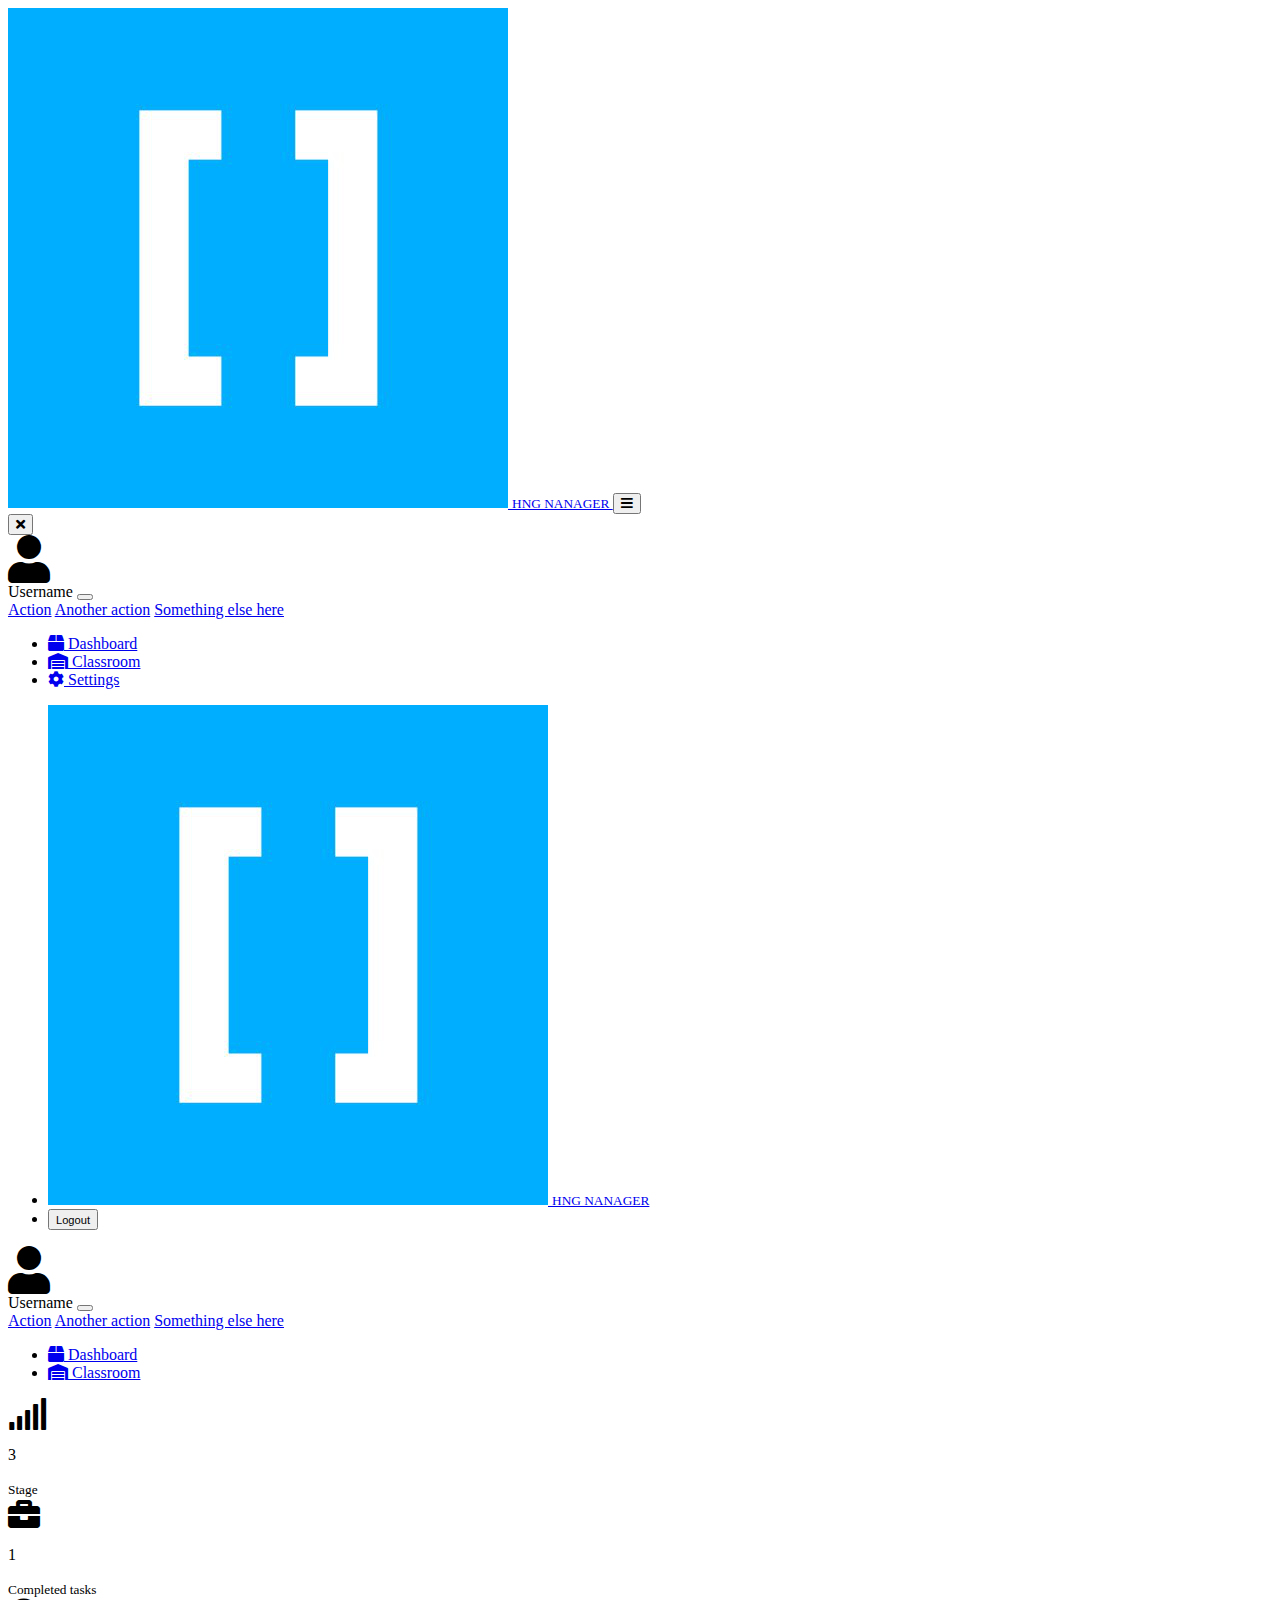
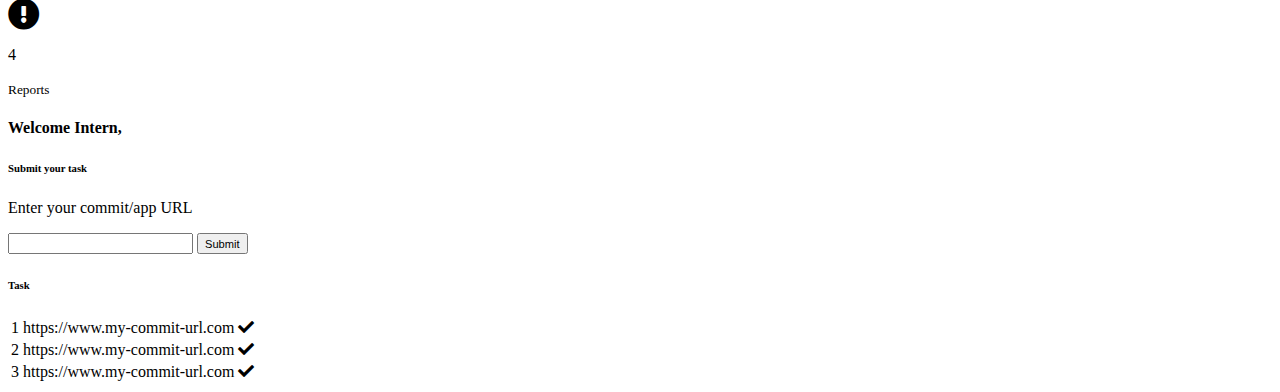
==== dashboard.html @ 2d49c314 "Fix Broken Links" ====
<!DOCTYPE html>
<html lang="en">

<head>
    <meta charset="UTF-8">
    <meta name="viewport" content="width=device-width, initial-scale=1.0">
    <meta http-equiv="X-UA-Compatible" content="ie=edge">
    <title>Intern Dashboard</title>
    <link rel="stylesheet" href="styles/dashboard.css">
    <link rel="stylesheet" href="styles/bootstrap.min.css">
    <link rel="stylesheet" href="https://use.fontawesome.com/releases/v5.7.2/css/all.css">
    <link href="https://fonts.googleapis.com/css?family=Lato:400,700,900&display=swap" rel="stylesheet">
</head>

<body class="pr-0">

    <!--Navbar functioning as Sidebar on mobile-->

    <div class="sidebar">
        <nav class="navbar navbar-expand-md navbar-light bg-white py-2 py-md-0 border">
            <a class="nav-link" href="#">
                <img src="images/logo.png" class="logo" alt="HNG logo">
                <small class="font-weight-bold">
                    HNG NANAGER
                </small>
            </a>
            <button class="navbar-toggler" type="button" data-toggle="collapse" data-target="#navbarSupportedContent" aria-controls="navbarSupportedContent" aria-expanded="false" aria-label="Toggle navigation">
                <span class="fa fa-bars"></span>
            </button>

            <div class="collapse navbar-collapse px-0 mb-0" id="navbarSupportedContent">
                <div class="d-flex justify-content-end ">
                    <button class="navbar-toggler" type="button" data-toggle="collapse" data-target="#navbarSupportedContent" aria-controls="navbarSupportedContent" aria-expanded="false" aria-label="Toggle navigation">
                                <span class="fa fa-times"></span>
                            </button>
                </div>
                <div class="pl-3">
                    <span class="fa fa-user fa-3x"></span>
                </div>
                <div class="dropdown pl-3 mt-2">
                    <span class="font-weight-bold">Username</span>
                    <button class="btn dropdown-btn dropdown-toggle ml-5" type="button" id="dropdownMenuButton" data-toggle="dropdown" aria-haspopup="true" aria-expanded="false">
                            </button>
                    <div class="dropdown-menu" aria-labelledby="dropdownMenuButton">
                        <a class="dropdown-item" href="#">Action</a>
                        <a class="dropdown-item" href="#">Another action</a>
                        <a class="dropdown-item" href="#">Something else here</a>
                    </div>
                </div>
                <ul class="navbar-nav mt-2 pt-1 pt-md-5 pt-md-0 px-0">
                    <li class="nav-item my-2">
                        <a class="nav-link dash font-weight-bold pl-3" href="#"><span class="fa fa-box pr-4"></span> Dashboard</a>
                    </li>
                    <li class="nav-item my-2">
                        <a class="nav-link font-weight-bold pl-3" href="#"><span class="fa fa-warehouse pr-4"></span> Classroom</a>
                    </li>
                    <li class="nav-item my-2">
                        <a class="nav-link font-weight-bold pl-3" href="#"><span class="fa fa-cog pr-4"></span> Settings</a>
                    </li>

                </ul>

            </div>
        </nav>
    </div>

    <!--NavBar for desktop-->

    <div class="container-fluid sticky-top">
        <div class="row">
            <div class="col nav-bar">
                <ul class="nav d-flex align-items-center px-5 py-2">
                    <li class="nav-item">
                        <a class="nav-link" href="#">
                            <img src="images/logo.png" class="logo" alt="HNG logo">
                            <small class="font-weight-bold">
                                HNG NANAGER
                            </small>
                        </a>
                    </li>
                    <li class="nav-item ml-auto">
                        <button class="nav-link btn-sm btn-sky text-uppercase py-1" href="#">
                            <small class=" font-weight-bold">
                                Logout
                            </small>
                        </button>
                    </li>
                </ul>
            </div>
        </div>
    </div>
    <div class="container-fluid dashboard pl-0">
        <div class="row d-flex justify-content-center px-0">

            <!--Sidebar on Desktop-->

            <div class="col-12 col-md-2 pt-3 desktop--sidebar px-0 bg-white">
                <div class="pl-3">
                    <span class="fa fa-user fa-3x"></span>
                </div>
                <div class="dropdown pl-3 mt-2">
                    <span class="font-weight-bold">Username</span>
                    <button class="btn dropdown-btn dropdown-toggle ml-5" type="button" id="dropdownMenuButton" data-toggle="dropdown" aria-haspopup="true" aria-expanded="false">
                    </button>
                    <div class="dropdown-menu" aria-labelledby="dropdownMenuButton">
                        <a class="dropdown-item" href="#">Action</a>
                        <a class="dropdown-item" href="#">Another action</a>
                        <a class="dropdown-item" href="#">Something else here</a>
                    </div>
                </div>
                <ul class="navbar-nav mt-2 pt-5 pt-md-0 px-0">
                    <li class="nav-item my-2">
                        <a class="nav-link dash font-weight-bold pl-3" href="#"><span class="fa fa-box pr-4"></span> Dashboard</a>
                    </li>
                    <li class="nav-item my-2">
                        <a class="nav-link font-weight-bold pl-3" href="classroom.html"><span class="fa fa-warehouse pr-4"></span> Classroom</a>
                    </li>
                    <!-- <li class="nav-item my-2">
                        <a class="nav-link font-weight-bold pl-3" href="#"><span class="fa fa-cog pr-4"></span> Settings</a>
                    </li> -->

                </ul>
            </div>

            <!--Dashboard-->

            <div class="col-12 col-md-10 row py-3 dashboard">
                <div class="col-12 col-md-9">
                    <div class="row d-flex pb-2 justify-content-center">

                        <!--Topbar Section-->

                        <div class="col-4 p-1 p-md-3">
                            <div class="topbar text-center py-3 py-md-4 border">
                                <span class="fa fa-signal fa-2x"></span>
                                <p class="text-center mb-0">3</p>
                                <small>Stage</small>
                            </div>
                        </div>
                        <div class="col-4 p-1 p-md-3">
                            <div class="topbar text-center py-3 py-md-4 border bg-primary text-white">
                                <span class="fa fa-briefcase fa-2x"></span>
                                <p class="text-center mb-0">1</p>
                                <small>Completed tasks</small>
                            </div>
                        </div>

                        <div class="col-4 p-1 p-md-3">
                            <div class="topbar text-center py-3 py-md-4 border">
                                <span class="fa fa-exclamation-circle fa-2x"></span>
                                <p class="text-center mb-0">4</p>
                                <small>Reports</small>
                            </div>
                        </div>
                        <div class="col-12 p-1 p-md-3">
                            <div class="bg-white border-radius p-3 p-md-4 border">
                                <h4 class="font-weight-bold">Welcome Intern,</h4>
                                <h6 class="font-weight-bold mb-3">Submit your task</h6>
                                <p>Enter your commit/app URL</p>
                                <input type="text" class="form--control px-4" />
                                <button class="nav-link btn-sm btn-sky text-uppercase py-1 mt-3" href="#">
                                    <small class=" font-weight-bold">
                                        Submit
                                    </small>
                                </button>
                            </div>
                        </div>
                    </div>
                    <div class="px-2 px-md-3">

                        <!--Task Section-->

                        <div class="row bg-white border-radius border p-2">
                            <h6 class="text-uppercase font-weight-bold">Task</h6>
                            <table class="table">
                                <tbody>
                                    <tr class="d-flex align-items-center border-bottom">
                                        <td class="border-top-0">1</td>
                                        <td class="border-top-0 w-100">https://www.my-commit-url.com</td>
                                        <td class="border-top-0"><span class="fa fa-check text-success"></span></td>
                                    </tr>
                                    <tr class="d-flex align-items-center border-bottom">
                                        <td class="border-top-0">2</td>
                                        <td class="border-top-0 w-100">https://www.my-commit-url.com</td>
                                        <td class="border-top-0"><span class="fa fa-check text-danger"></span></td>
                                    </tr>
                                    <tr class="d-flex align-items-center border-bottom">
                                        <td class="border-top-0">3</td>
                                        <td class="border-top-0 w-100">https://www.my-commit-url.com</td>
                                        <td class="border-top-0"><span class="fa fa-check text-danger"></span></td>
                                    </tr>
                                </tbody>
                            </table>
                        </div>
                    </div>
                </div>
                <div class="col-12 col-md-3">

                </div>
                <div class="col-6 col-md-4 pl-2 pt-3 mt-md-2 p-md-2">

                    <!--Team members Section

                    <div class="border border-radius bg-white p-2">
                        <h6 class="text-uppercase font-weight-bold">Team members</h6>
                        <table class="table">
                            <tbody>
                                <tr class="d-flex align-items-center border-bottom">
                                    <td class="border-top-0"><span class="fa fa-user fa-2x"></span></td>
                                    <td class="border-top-0 w-100">
                                        <small class="font-weight-bold text-uppercase">user 1</small><br>
                                        <small>Front End</small>
                                    </td>
                                    <td class="border-top-0"><span class="fa fa-ellipsis-v"></span></td>
                                </tr>
                                <tr class="d-flex align-items-center border-bottom">
                                    <td class="border-top-0"><span class="fa fa-user fa-2x"></span></td>
                                    <td class="border-top-0 w-100">
                                        <small class="font-weight-bold text-uppercase">user 2</small><br>
                                        <small>Back End</small>
                                    </td>
                                    <td class="border-top-0 d-flex justify-content-end"><span class="fa fa-ellipsis-v"></span></td>
                                </tr>
                                <tr class="d-flex align-items-center border-bottom">
                                    <td class="border-top-0"><span class="fa fa-user fa-2x"></span></td>
                                    <td class="border-top-0 w-100">
                                        <small class="font-weight-bold text-uppercase">user 3</small><br>
                                        <small>UI/UX</small>
                                    </td>
                                    <td class="border-top-0"><span class="fa fa-ellipsis-v"></span></td>
                                </tr>
                            </tbody>
                        </table>

                    </div>-->
                </div>
                <div class="col-6 col-md-8 p-1 pt-3 mt-md-2 p-md-2">

                </div>
            </div>
        </div>
    </div>


    <script src="https://code.jquery.com/jquery-3.3.1.slim.min.js" integrity="sha384-q8i/X+965DzO0rT7abK41JStQIAqVgRVzpbzo5smXKp4YfRvH+8abtTE1Pi6jizo" crossorigin="anonymous"></script>
    <script src="https://cdnjs.cloudflare.com/ajax/libs/popper.js/1.14.7/umd/popper.min.js" integrity="sha384-UO2eT0CpHqdSJQ6hJty5KVphtPhzWj9WO1clHTMGa3JDZwrnQq4sF86dIHNDz0W1" crossorigin="anonymous"></script>
    <script src="js/bootstrap.min.js"></script>
</body>
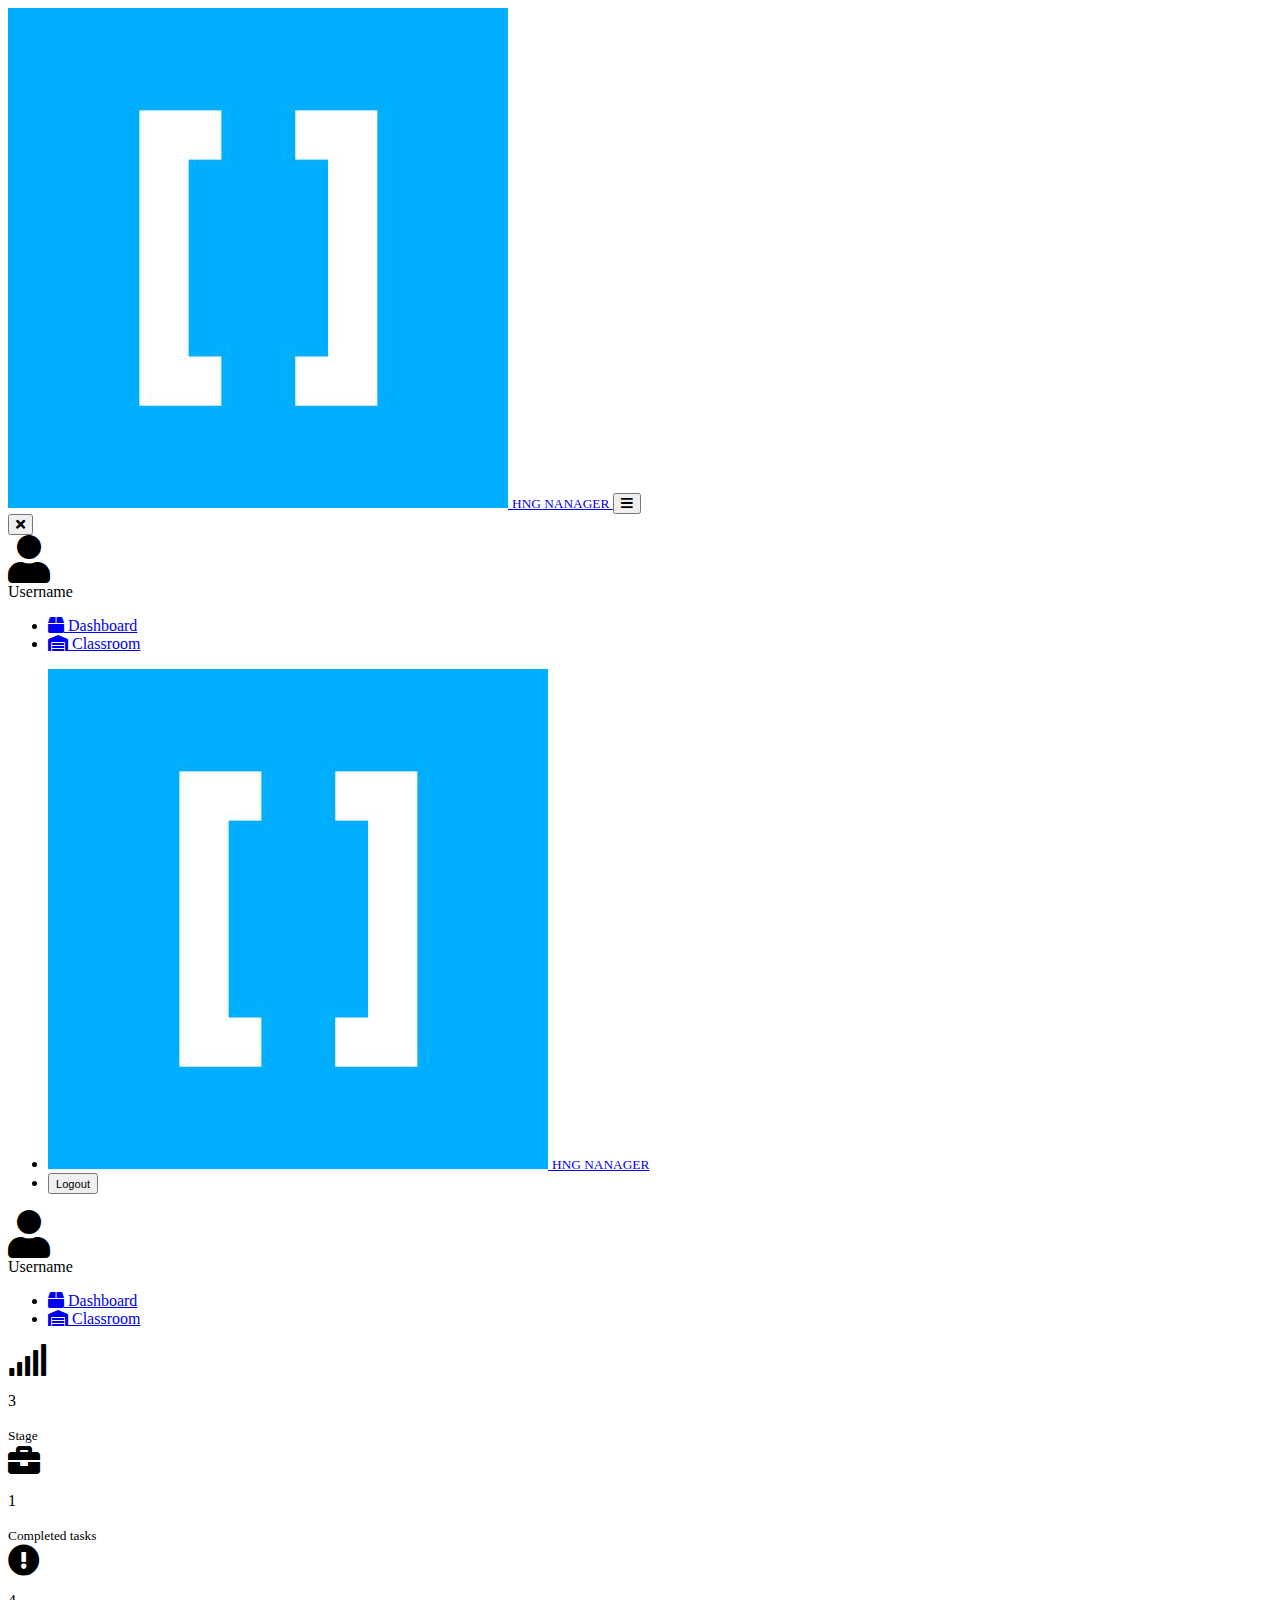
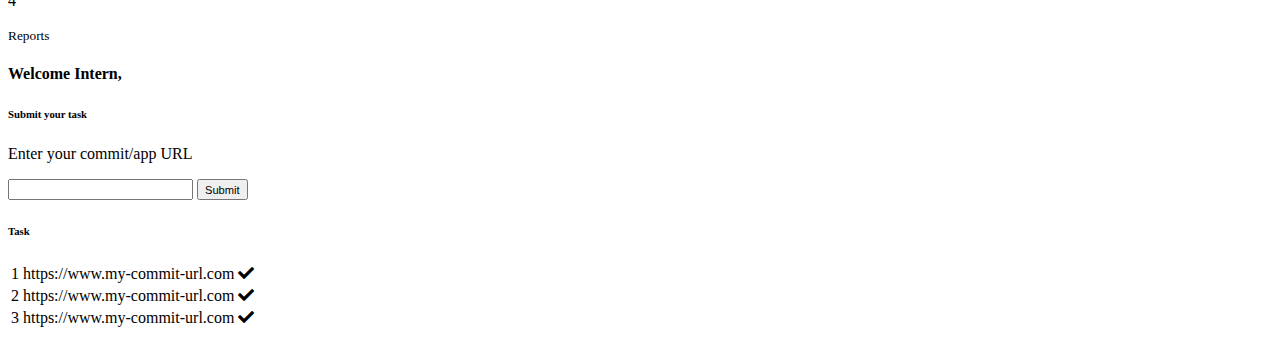
==== commit 7161f67f: "Fix More Broken Links" ====
--- a/dashboard.html
+++ b/dashboard.html
@@ -39,24 +39,24 @@
                 </div>
                 <div class="dropdown pl-3 mt-2">
                     <span class="font-weight-bold">Username</span>
-                    <button class="btn dropdown-btn dropdown-toggle ml-5" type="button" id="dropdownMenuButton" data-toggle="dropdown" aria-haspopup="true" aria-expanded="false">
+                    <!-- <button class="btn dropdown-btn dropdown-toggle ml-5" type="button" id="dropdownMenuButton" data-toggle="dropdown" aria-haspopup="true" aria-expanded="false">
                             </button>
                     <div class="dropdown-menu" aria-labelledby="dropdownMenuButton">
                         <a class="dropdown-item" href="#">Action</a>
                         <a class="dropdown-item" href="#">Another action</a>
                         <a class="dropdown-item" href="#">Something else here</a>
-                    </div>
+                    </div> -->
                 </div>
                 <ul class="navbar-nav mt-2 pt-1 pt-md-5 pt-md-0 px-0">
                     <li class="nav-item my-2">
                         <a class="nav-link dash font-weight-bold pl-3" href="#"><span class="fa fa-box pr-4"></span> Dashboard</a>
                     </li>
                     <li class="nav-item my-2">
-                        <a class="nav-link font-weight-bold pl-3" href="#"><span class="fa fa-warehouse pr-4"></span> Classroom</a>
-                    </li>
-                    <li class="nav-item my-2">
+                        <a class="nav-link font-weight-bold pl-3" href="classroom.html"><span class="fa fa-warehouse pr-4"></span> Classroom</a>
+                    </li>
+                    <!-- <li class="nav-item my-2">
                         <a class="nav-link font-weight-bold pl-3" href="#"><span class="fa fa-cog pr-4"></span> Settings</a>
-                    </li>
+                    </li> -->
 
                 </ul>
 
@@ -100,13 +100,13 @@
                 </div>
                 <div class="dropdown pl-3 mt-2">
                     <span class="font-weight-bold">Username</span>
-                    <button class="btn dropdown-btn dropdown-toggle ml-5" type="button" id="dropdownMenuButton" data-toggle="dropdown" aria-haspopup="true" aria-expanded="false">
+                    <!-- <button class="btn dropdown-btn dropdown-toggle ml-5" type="button" id="dropdownMenuButton" data-toggle="dropdown" aria-haspopup="true" aria-expanded="false">
                     </button>
                     <div class="dropdown-menu" aria-labelledby="dropdownMenuButton">
                         <a class="dropdown-item" href="#">Action</a>
                         <a class="dropdown-item" href="#">Another action</a>
                         <a class="dropdown-item" href="#">Something else here</a>
-                    </div>
+                    </div> -->
                 </div>
                 <ul class="navbar-nav mt-2 pt-5 pt-md-0 px-0">
                     <li class="nav-item my-2">
